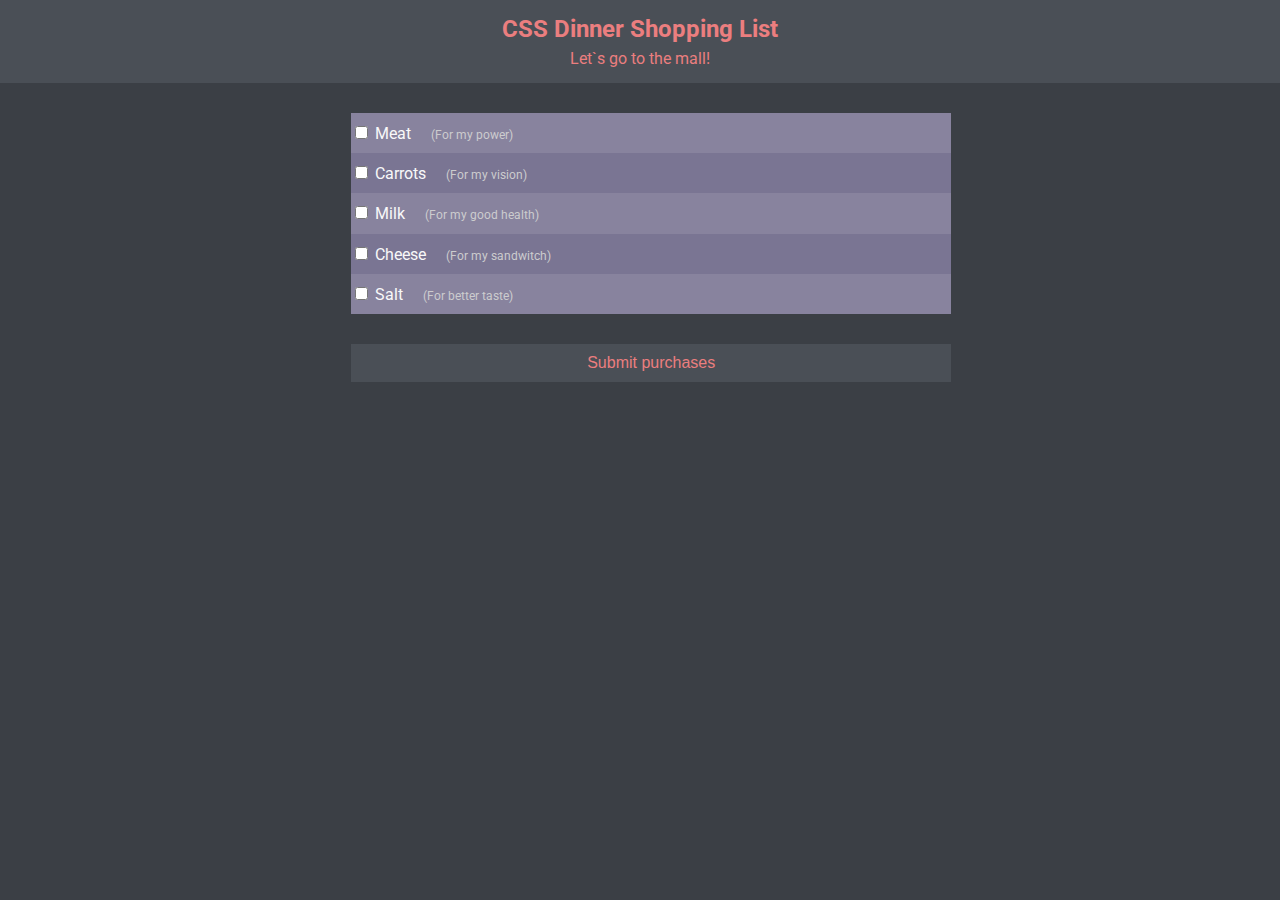
==== index.html @ 227b2f4e "gh-pages" ====
<!DOCTYPE html>
<html lang="en">

<head>
    <meta charset="UTF-8">
    <meta name="viewport" content="width=device-width, initial-scale=1.0">
    <meta http-equiv="X-UA-Compatible" content="ie=edge">
    <link rel="icon" href="images/ico.png" type="image/png">
    <link rel="stylesheet" href="css/reset.css">
    <link rel="stylesheet" href="css/style.css">
    <link href="https://fonts.googleapis.com/css?family=Roboto&display=swap" rel="stylesheet">
    <title>Shopping list</title>
</head>

<body>
    <header>
        <h1 class="header1">CSS Dinner Shopping List</h1>
        <p class="header2">Let`s go to the mall!</p>
    </header>
    <main>
        <form>
            <ol>
                <li class="li1"><input type="checkbox" id="meat" name="product" value="meat">
                    <label for="meat">Meat<span>(For my power)</span></label></li>

                <li class="li2"><input type="checkbox" id="carrots" name="product" value="carrots">
                    <label for="carrots">Carrots<span>(For my vision)</span></label></li>

                <li class="li1"><input type="checkbox" id="milk" name="product" value="milk">
                    <label for="milk">Milk<span>(For my good health)</span></label></li>

                <li class="li2"><input type="checkbox" id="cheese" name="product" value="cheese">
                    <label for="cheese">Cheese<span>(For my sandwitch)</span></label></li>

                 <li class="li1"><input type="checkbox" id="salt" name="product" value="salt">
                    <label for="salt">Salt<span>(For better taste)</span></label></li>
                    <input type="submit" value="Submit purchases" class="submit">
            </ol>
            
        </form>
    </main>
</body>

</html>
---- css/style.css ----
body{
    font-family: 'Roboto', 'Arial', sans-serif;
    background-color: rgb(59, 63, 69);
}
header{
    background-color: rgb(74, 79, 86);
    color: rgb(235, 126, 127);
    text-align: center;
}

.header1{ 
    font-size: 24px;
    padding-top: 15px;
    padding-bottom: 5px;
}

.header2{
  font-size: 16px;
  padding-bottom: 15px;
}

ol{
    margin: 0 auto;
    width: 600px;
    color: rgb(248, 248, 249);
    
}


li{
    padding: 10px 0px 10px 0px;
    display: block;
}

li:hover{
    border-top: 2px solid white;
    border-bottom: 2px solid white;
    background-color: rgb(90, 87, 107);
}

.li1{
    background-color: #88839E;
}

.li2{
    background-color: rgb(122, 117, 147);
}


form{
    margin: 30px 0px 30px 0px;
}

.submit{
    display: block;
    border: none;
    width: 600px;
    background-color: rgb(74, 79, 86);
    margin: 0 auto;
    padding: 10px 0px 10px 0px;
    margin: 30px 0px 0px 0px;
    color: rgb(235, 126, 127);
    font-size: 16px;
}

.submit:hover{
    background-color: rgb(39, 42, 46);
    border-top: 2px solid white;
    border-bottom: 2px solid white;
}

span{
    font-size: 12px;
    padding: 20px;
    color: rgb(204, 204, 206);
}

input:checked ~ label{
    text-decoration:line-through;
}
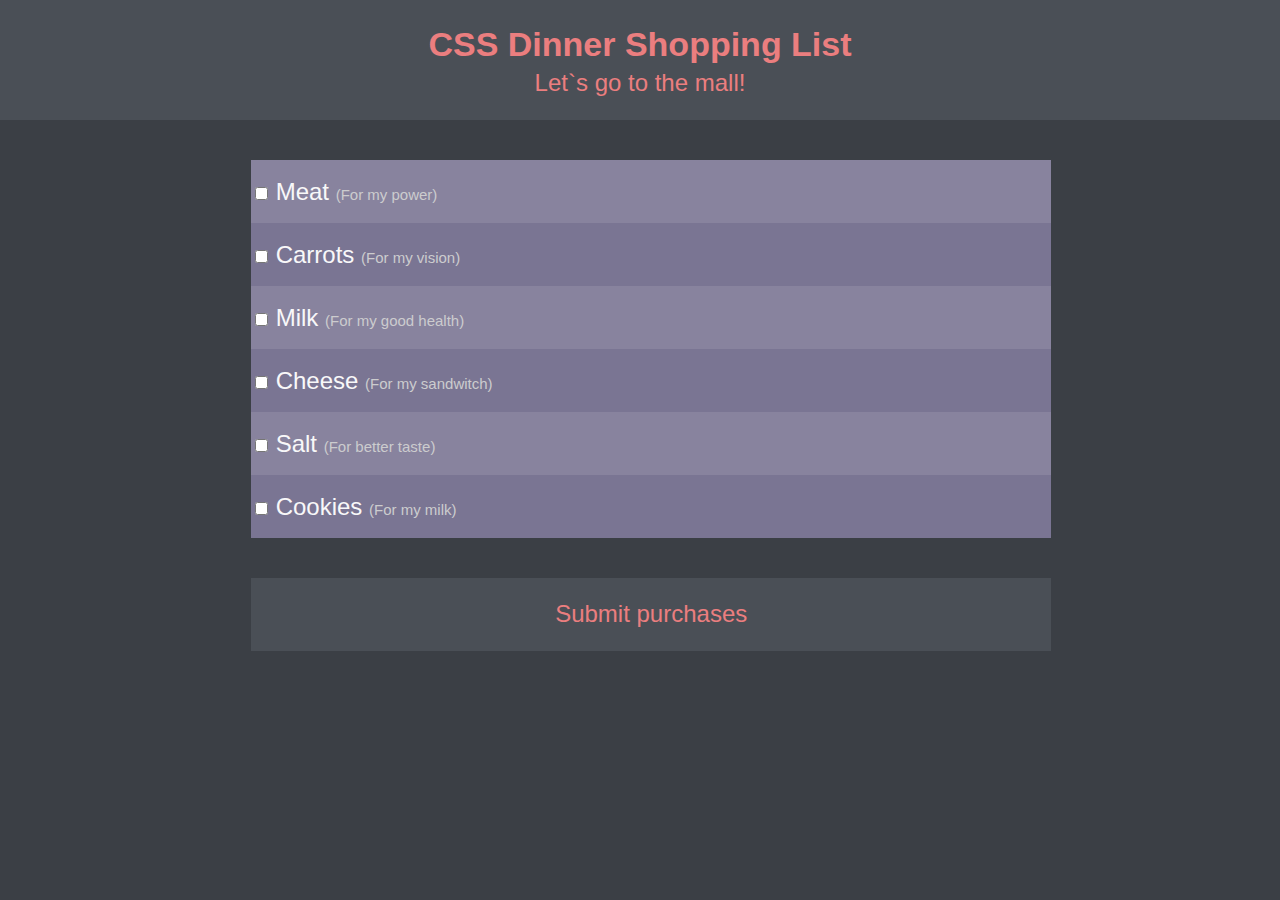
==== commit 190dff37: "Reworked by layout" ====
--- a/index.html
+++ b/index.html
@@ -8,35 +8,37 @@
     <link rel="icon" href="images/ico.png" type="image/png">
     <link rel="stylesheet" href="css/reset.css">
     <link rel="stylesheet" href="css/style.css">
-    <link href="https://fonts.googleapis.com/css?family=Roboto&display=swap" rel="stylesheet">
+   
     <title>Shopping list</title>
 </head>
 
 <body>
     <header>
-        <h1 class="header1">CSS Dinner Shopping List</h1>
-        <p class="header2">Let`s go to the mall!</p>
+        <h1 class="header-h1">CSS Dinner Shopping List</h1>
+        <p class="header-p">Let`s go to the mall!</p>
     </header>
     <main>
         <form>
             <ol>
-                <li class="li1"><input type="checkbox" id="meat" name="product" value="meat">
-                    <label for="meat">Meat<span>(For my power)</span></label></li>
+                <li class="li1"><input type="checkbox" id="meat" name="product" value="meat" class="checkbox-text">
+                    <label for="meat">Meat <span>(For my power)</span></label></li>
 
                 <li class="li2"><input type="checkbox" id="carrots" name="product" value="carrots">
-                    <label for="carrots">Carrots<span>(For my vision)</span></label></li>
+                    <label for="carrots">Carrots <span>(For my vision)</span></label></li>
 
                 <li class="li1"><input type="checkbox" id="milk" name="product" value="milk">
-                    <label for="milk">Milk<span>(For my good health)</span></label></li>
+                    <label for="milk">Milk <span>(For my good health)</span></label></li>
 
                 <li class="li2"><input type="checkbox" id="cheese" name="product" value="cheese">
-                    <label for="cheese">Cheese<span>(For my sandwitch)</span></label></li>
+                    <label for="cheese">Cheese <span>(For my sandwitch)</span></label></li>
 
                  <li class="li1"><input type="checkbox" id="salt" name="product" value="salt">
-                    <label for="salt">Salt<span>(For better taste)</span></label></li>
+                    <label for="salt">Salt <span>(For better taste)</span></label></li>
+
+                <li class="li2"><input type="checkbox" id="cookies" name="product" value="cookies">
+                    <label for="cookies">Cookies <span>(For my milk)</span></label></li>
                     <input type="submit" value="Submit purchases" class="submit">
             </ol>
-            
         </form>
     </main>
 </body>
--- a/css/style.css
+++ b/css/style.css
@@ -6,75 +6,83 @@
     background-color: rgb(74, 79, 86);
     color: rgb(235, 126, 127);
     text-align: center;
+    margin-bottom: 40px;
 }
 
-.header1{ 
-    font-size: 24px;
-    padding-top: 15px;
-    padding-bottom: 5px;
+.header-h1{ 
+    font-size: 34px;
+    padding-top: 24px;
+    padding-bottom: 4px;
 }
 
-.header2{
-  font-size: 16px;
-  padding-bottom: 15px;
+.header-p{
+    font-size: 24px;
+    padding-bottom: 22px;
+
 }
 
 ol{
-    margin: 0 auto;
-    width: 600px;
+    margin-left: auto;
+    margin-right: auto;
+    width: 800px;
     color: rgb(248, 248, 249);
-    
 }
 
 
 li{
-    padding: 10px 0px 10px 0px;
-    display: block;
+    list-style: none;
+    height: 63px;
+    padding-top: 18px;
+    padding-bottom: 21px;
+    box-sizing: border-box;
+}
+
+label{
+    font-size: 24px;
 }
 
 li:hover{
-    border-top: 2px solid white;
-    border-bottom: 2px solid white;
+    border-top: 4px solid white;
+    border-bottom: 4px solid white;
     background-color: rgb(90, 87, 107);
+    box-sizing: border-box;
+    padding-top: auto;
+    padding-bottom: auto;
+    box-sizing: border-box;
 }
 
 .li1{
-    background-color: #88839E;
+    background-color: rgb(136, 131, 158);
 }
 
 .li2{
     background-color: rgb(122, 117, 147);
 }
 
-
-form{
-    margin: 30px 0px 30px 0px;
-}
-
 .submit{
     display: block;
     border: none;
-    width: 600px;
+    width: 800px;
+    height: 73px;
     background-color: rgb(74, 79, 86);
-    margin: 0 auto;
-    padding: 10px 0px 10px 0px;
-    margin: 30px 0px 0px 0px;
     color: rgb(235, 126, 127);
-    font-size: 16px;
+    margin-left: auto;
+    margin-right: auto;
+    margin-top: 40px;
+    font-size: 24px;
 }
 
 .submit:hover{
     background-color: rgb(39, 42, 46);
-    border-top: 2px solid white;
-    border-bottom: 2px solid white;
+    border-top: 4px solid white;
+    border-bottom: 4px solid white;
 }
 
 span{
-    font-size: 12px;
-    padding: 20px;
+    font-size: 15px;
     color: rgb(204, 204, 206);
 }
 
-input:checked ~ label{
+input:checked + label{
     text-decoration:line-through;
 }
